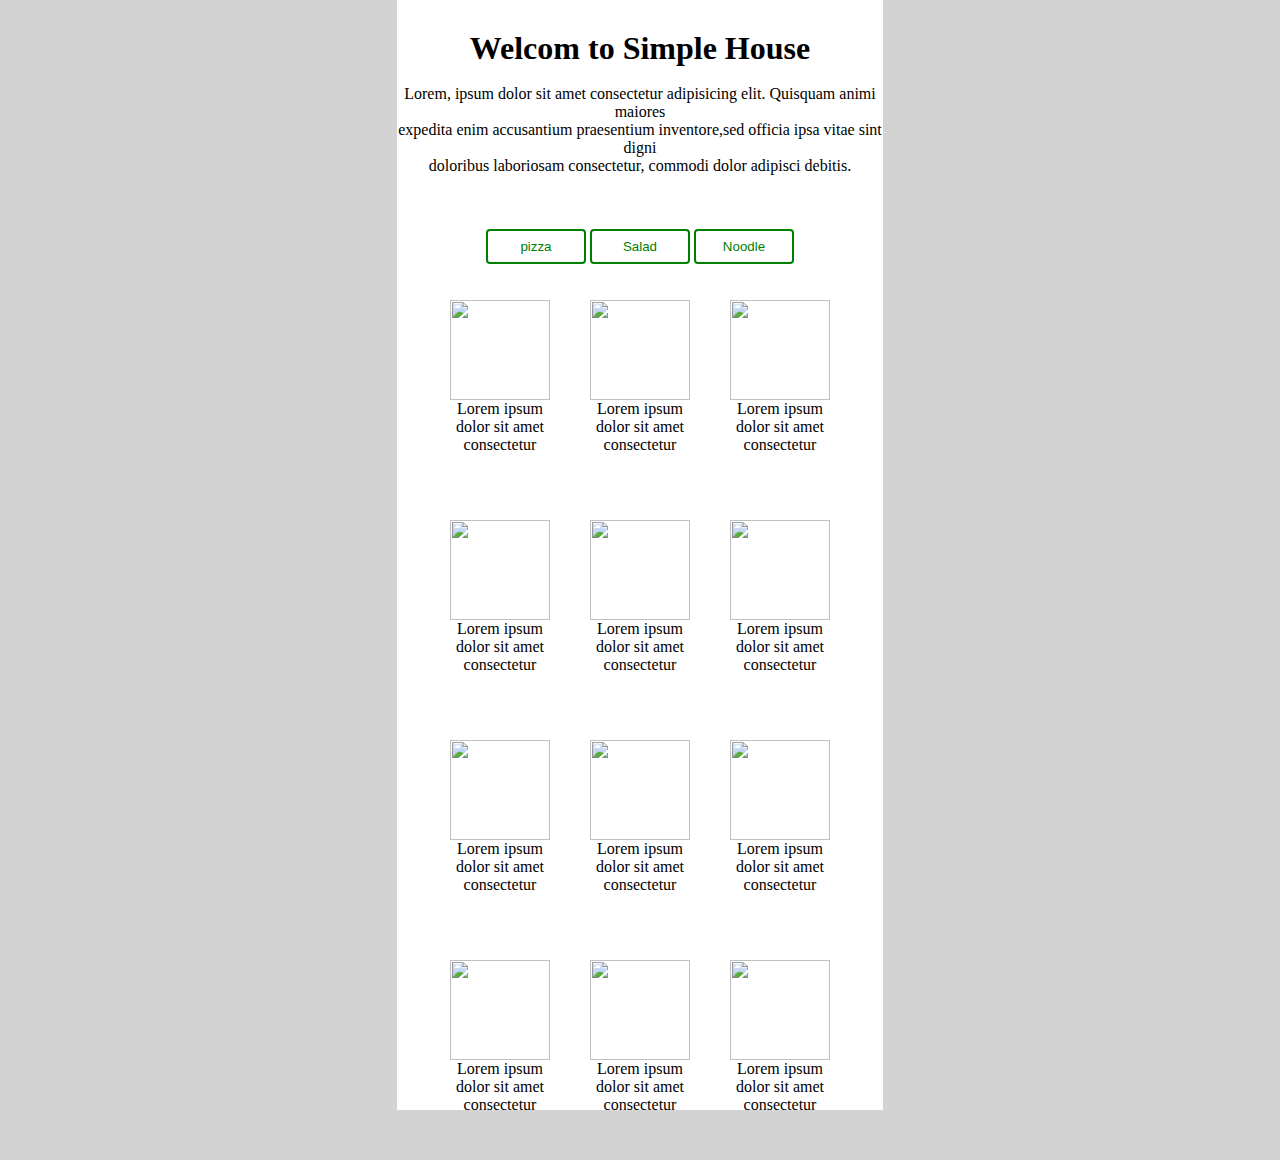
==== index.html @ e00dbb07 "HTML and CSS file name changed" ====
<html lang="en">
  <head>
    <meta charset="UTF-8" />
    <meta name="viewport" content="width=device-width, initial-scale=1.0" />
    <title>Display</title>
    <link rel="stylesheet" href="style.css" />
  </head>
  <body
    style="background-color: lightgray; display: flex; justify-content: center"
  >
    <div class="main-container">
      <div class="two">
        <h1>Welcom to Simple House</h1>
        <br />
        <l1
          >Lorem, ipsum dolor sit amet consectetur adipisicing elit. Quisquam
          animi maiores</l1
        ><br />
        <l1
          >expedita enim accusantium praesentium inventore,sed officia ipsa
          vitae sint digni</l1
        ><br />
        <l1
          >doloribus laboriosam consectetur, commodi dolor adipisci debitis.</l1
        ><br />
      </div>
      <br /><br /><br />

      <div class="two">
        <button class="three">pizza</button>
        <button class="three">Salad</button>
        <button class="three">Noodle</button>
      </div>
      <br /><br />

      <div class="five">
        <!-- card-1 -->

        <div class="four">
          <img
            src="https://upload.wikimedia.org/wikipedia/commons/thumb/a/a3/Eq_it-na_pizza-margherita_sep2005_sml.jpg/640px-Eq_it-na_pizza-margherita_sep2005_sml.jpg"
            height="100px"
            width="100px"
          />

          <div>
            <l>Lorem ipsum dolor sit amet consectetur</l>
          </div>
        </div>

        <!-- card-2 -->

        <div class="four">
          <img
            src="https://www.cookerru.com/wp-content/uploads/2022/09/pan-fried-noodles-main-preview.jpg"
            height="100px"
            width="100px"
          />

          <div>
            <l>Lorem ipsum dolor sit amet consectetur</l>
          </div>
        </div>

        <!-- card-3 -->

        <div class="four">
          <img
            src="https://www.shutterstock.com/image-photo/burger-tomateoes-lettuce-pickles-on-600nw-2309539129.jpg"
            height="100px"
            width="100px"
          />

          <div>
            <l>Lorem ipsum dolor sit amet consectetur</l>
          </div>
        </div>

        <!-- card-4 -->

        <div class="four">
          <img
            src="https://www.vegrecipesofindia.com/wp-content/uploads/2014/01/grilled-sandwich-4.jpg"
            height="100px"
            width="100px"
          />

          <div>
            <l>Lorem ipsum dolor sit amet consectetur</l><br />
            <p></p>
          </div>
        </div>

        <!-- card-5 -->

        <div class="four">
          <img
            src="https://www.cookerru.com/wp-content/uploads/2022/09/pan-fried-noodles-main-preview.jpg"
            height="100px"
            width="100px"
          />

          <div>
            <l>Lorem ipsum dolor sit amet consectetur</l><br />
            <p></p>
          </div>
        </div>

        <!-- card-6 -->

        <div class="four">
          <img
            src="https://www.shutterstock.com/image-photo/burger-tomateoes-lettuce-pickles-on-600nw-2309539129.jpg"
            height="100px"
            width="100px"
          />

          <div>
            <l>Lorem ipsum dolor sit amet consectetur</l><br />
            <p></p>
          </div>
        </div>

        <!-- card-7 -->

        <div class="four">
          <img
            src="https://www.vegrecipesofindia.com/wp-content/uploads/2014/01/grilled-sandwich-4.jpg"
            height="100px"
            width="100px"
          />

          <div>
            <l>Lorem ipsum dolor sit amet consectetur</l><br />
            <p></p>
          </div>
        </div>

        <!-- card-8 -->

        <div class="four">
          <img
            src="https://upload.wikimedia.org/wikipedia/commons/thumb/a/a3/Eq_it-na_pizza-margherita_sep2005_sml.jpg/640px-Eq_it-na_pizza-margherita_sep2005_sml.jpg"
            height="100px"
            width="100px"
          />

          <div>
            <l>Lorem ipsum dolor sit amet consectetur</l><br />
            <p></p>
          </div>
        </div>

        <!-- card-9 -->

        <div class="four">
          <img
            src="https://www.vegrecipesofindia.com/wp-content/uploads/2014/01/grilled-sandwich-4.jpg"
            height="100px"
            width="100px"
          />

          <div>
            <l>Lorem ipsum dolor sit amet consectetur</l><br />
            <p></p>
          </div>
        </div>

        <!-- card-10 -->

        <div class="four">
          <img
            src="https://upload.wikimedia.org/wikipedia/commons/thumb/a/a3/Eq_it-na_pizza-margherita_sep2005_sml.jpg/640px-Eq_it-na_pizza-margherita_sep2005_sml.jpg"
            height="100px"
            width="100px"
          />

          <div>
            <l>Lorem ipsum dolor sit amet consectetur</l><br />
            <p></p>
          </div>
        </div>

        <!-- card-11 -->

        <div class="four">
          <img
            src="https://www.cookerru.com/wp-content/uploads/2022/09/pan-fried-noodles-main-preview.jpg"
            height="100px"
            width="100px"
          />

          <div>
            <l>Lorem ipsum dolor sit amet consectetur</l><br />
            <p></p>
          </div>
        </div>

        <!-- card-12 -->

        <div class="four">
          <img
            src="https://www.shutterstock.com/image-photo/burger-tomateoes-lettuce-pickles-on-600nw-2309539129.jpg"
            height="100px"
            width="100px"
          />

          <div>
            <l>Lorem ipsum dolor sit amet consectetur</l><br />
            <p></p>
          </div>
        </div>
      </div>
    </div>
  </body>
</html>
---- style.css ----
*{margin:0px;
  padding:0px;
 }

.main-container {
height:120%;
width:38%;
background-color:white;
text-align: center;
padding-top: 30px;
/* border: 2px solid red; */
}

h1 {text-align:center;}

.two {text-align:center;}

button:hover {
background-color: green;
color:white;}

.three { 
padding: 8px;
background-color: white;
color:green;
width:100px;
border-radius: 4px;
border:2px solid green;
}

.four {
display:inline-block;
height:200px; width:120;
text-align: center;
}

.five {
display:flex; 
flex-wrap: wrap;
justify-content:center; 
gap:20px;
}
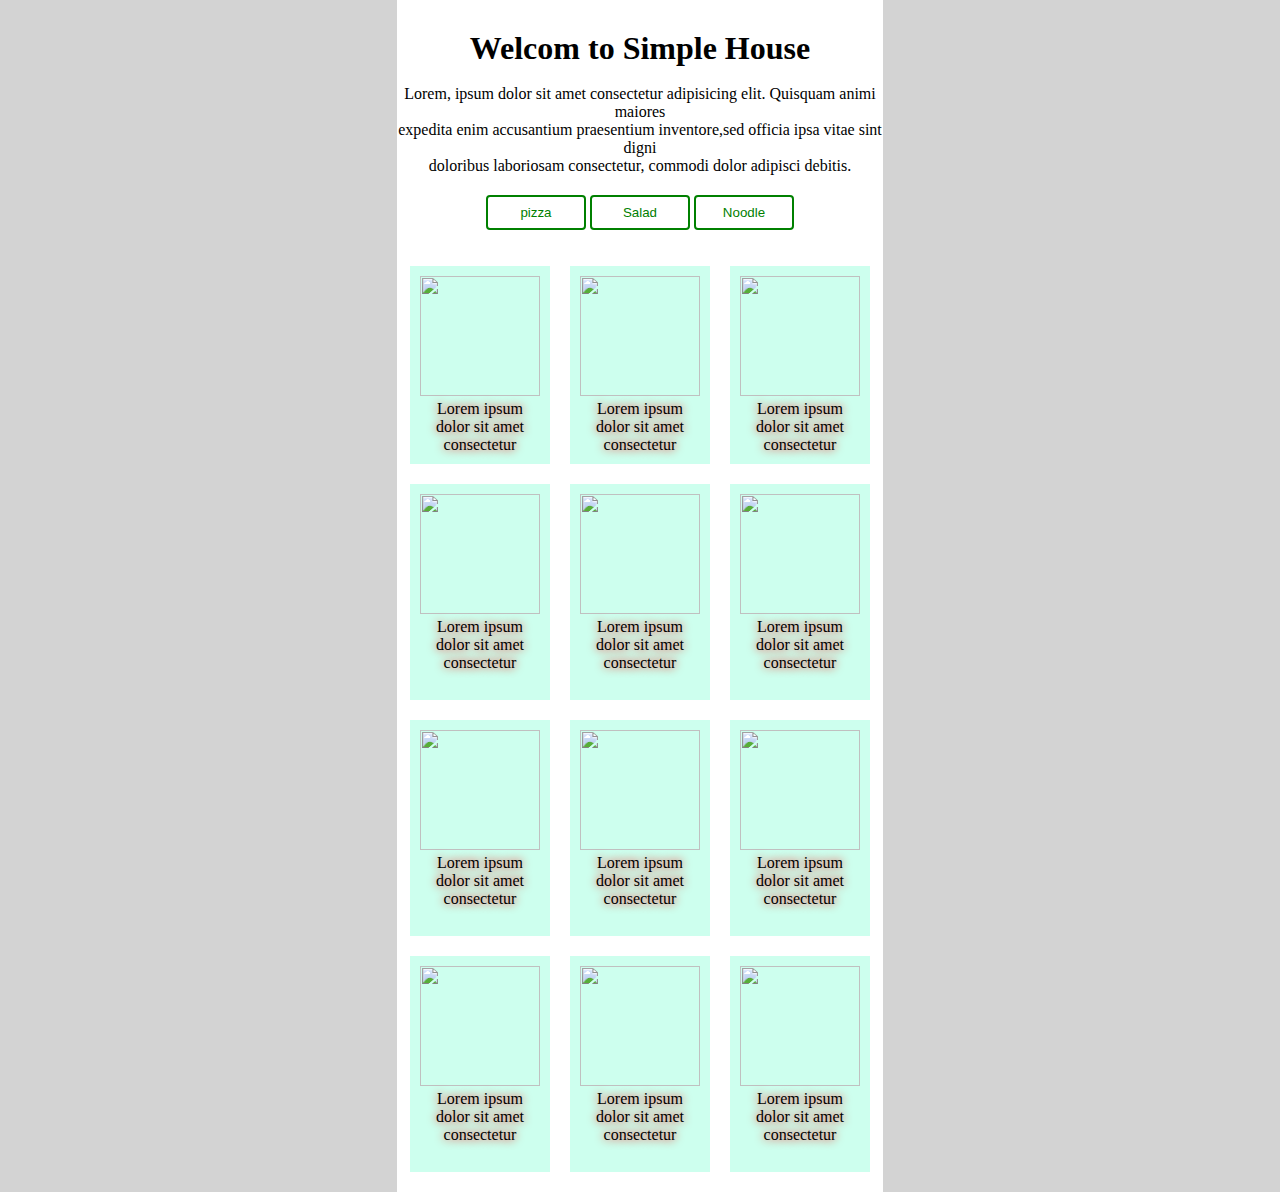
==== commit 3e0b1d4f: "made responsive" ====
--- a/index.html
+++ b/index.html
@@ -9,7 +9,7 @@
     style="background-color: lightgray; display: flex; justify-content: center"
   >
     <div class="main-container">
-      <div class="two">
+      <div class="des-prg-sec">
         <h1>Welcom to Simple House</h1>
         <br />
         <l1
@@ -24,189 +24,173 @@
           >doloribus laboriosam consectetur, commodi dolor adipisci debitis.</l1
         ><br />
       </div>
-      <br /><br /><br />
-
-      <div class="two">
-        <button class="three">pizza</button>
-        <button class="three">Salad</button>
-        <button class="three">Noodle</button>
+
+      <div class="button-sec">
+        <button>pizza</button>
+        <button>Salad</button>
+        <button>Noodle</button>
       </div>
       <br /><br />
 
-      <div class="five">
+      <div class="card-sec">
         <!-- card-1 -->
 
-        <div class="four">
+        <div class="card">
           <img
             src="https://upload.wikimedia.org/wikipedia/commons/thumb/a/a3/Eq_it-na_pizza-margherita_sep2005_sml.jpg/640px-Eq_it-na_pizza-margherita_sep2005_sml.jpg"
-            height="100px"
-            width="100px"
-          />
-
-          <div>
-            <l>Lorem ipsum dolor sit amet consectetur</l>
+          />
+
+          <div class="food-des">
+            <p>Lorem ipsum dolor sit amet consectetur</p>
           </div>
         </div>
 
         <!-- card-2 -->
 
-        <div class="four">
+        <div class="card">
           <img
             src="https://www.cookerru.com/wp-content/uploads/2022/09/pan-fried-noodles-main-preview.jpg"
-            height="100px"
-            width="100px"
-          />
-
-          <div>
-            <l>Lorem ipsum dolor sit amet consectetur</l>
+          />
+
+          <div class="food-des">
+            <p>Lorem ipsum dolor sit amet consectetur</p>
           </div>
         </div>
 
         <!-- card-3 -->
 
-        <div class="four">
+        <div class="card">
           <img
             src="https://www.shutterstock.com/image-photo/burger-tomateoes-lettuce-pickles-on-600nw-2309539129.jpg"
-            height="100px"
-            width="100px"
-          />
-
-          <div>
-            <l>Lorem ipsum dolor sit amet consectetur</l>
+          />
+
+          <div class="food-des">
+            <p>Lorem ipsum dolor sit amet consectetur</p>
           </div>
         </div>
 
         <!-- card-4 -->
 
-        <div class="four">
+        <div class="card">
           <img
             src="https://www.vegrecipesofindia.com/wp-content/uploads/2014/01/grilled-sandwich-4.jpg"
-            height="100px"
-            width="100px"
-          />
-
-          <div>
-            <l>Lorem ipsum dolor sit amet consectetur</l><br />
+          />
+
+          <div class="food-des">
+            <p>Lorem ipsum dolor sit amet consectetur</p>
+            <br />
             <p></p>
           </div>
         </div>
 
         <!-- card-5 -->
 
-        <div class="four">
+        <div class="card">
           <img
             src="https://www.cookerru.com/wp-content/uploads/2022/09/pan-fried-noodles-main-preview.jpg"
-            height="100px"
-            width="100px"
-          />
-
-          <div>
-            <l>Lorem ipsum dolor sit amet consectetur</l><br />
+          />
+
+          <div class="food-des">
+            <p>Lorem ipsum dolor sit amet consectetur</p>
+            <br />
             <p></p>
           </div>
         </div>
 
         <!-- card-6 -->
 
-        <div class="four">
+        <div class="card">
           <img
             src="https://www.shutterstock.com/image-photo/burger-tomateoes-lettuce-pickles-on-600nw-2309539129.jpg"
-            height="100px"
-            width="100px"
-          />
-
-          <div>
-            <l>Lorem ipsum dolor sit amet consectetur</l><br />
+          />
+
+          <div class="food-des">
+            <p>Lorem ipsum dolor sit amet consectetur</p>
+            <br />
             <p></p>
           </div>
         </div>
 
         <!-- card-7 -->
 
-        <div class="four">
+        <div class="card">
           <img
             src="https://www.vegrecipesofindia.com/wp-content/uploads/2014/01/grilled-sandwich-4.jpg"
-            height="100px"
-            width="100px"
-          />
-
-          <div>
-            <l>Lorem ipsum dolor sit amet consectetur</l><br />
+          />
+
+          <div class="food-des">
+            <p>Lorem ipsum dolor sit amet consectetur</p>
+            <br />
             <p></p>
           </div>
         </div>
 
         <!-- card-8 -->
 
-        <div class="four">
+        <div class="card">
           <img
             src="https://upload.wikimedia.org/wikipedia/commons/thumb/a/a3/Eq_it-na_pizza-margherita_sep2005_sml.jpg/640px-Eq_it-na_pizza-margherita_sep2005_sml.jpg"
-            height="100px"
-            width="100px"
-          />
-
-          <div>
-            <l>Lorem ipsum dolor sit amet consectetur</l><br />
+          />
+
+          <div class="food-des">
+            <p>Lorem ipsum dolor sit amet consectetur</p>
+            <br />
             <p></p>
           </div>
         </div>
 
         <!-- card-9 -->
 
-        <div class="four">
+        <div class="card">
           <img
             src="https://www.vegrecipesofindia.com/wp-content/uploads/2014/01/grilled-sandwich-4.jpg"
-            height="100px"
-            width="100px"
-          />
-
-          <div>
-            <l>Lorem ipsum dolor sit amet consectetur</l><br />
+          />
+
+          <div class="food-des">
+            <p>Lorem ipsum dolor sit amet consectetur</p>
+            <br />
             <p></p>
           </div>
         </div>
 
         <!-- card-10 -->
 
-        <div class="four">
+        <div class="card">
           <img
             src="https://upload.wikimedia.org/wikipedia/commons/thumb/a/a3/Eq_it-na_pizza-margherita_sep2005_sml.jpg/640px-Eq_it-na_pizza-margherita_sep2005_sml.jpg"
-            height="100px"
-            width="100px"
-          />
-
-          <div>
-            <l>Lorem ipsum dolor sit amet consectetur</l><br />
+          />
+
+          <div class="food-des">
+            <p>Lorem ipsum dolor sit amet consectetur</p>
+            <br />
             <p></p>
           </div>
         </div>
 
         <!-- card-11 -->
 
-        <div class="four">
+        <div class="card">
           <img
             src="https://www.cookerru.com/wp-content/uploads/2022/09/pan-fried-noodles-main-preview.jpg"
-            height="100px"
-            width="100px"
-          />
-
-          <div>
-            <l>Lorem ipsum dolor sit amet consectetur</l><br />
+          />
+
+          <div class="food-des">
+            <p>Lorem ipsum dolor sit amet consectetur</p>
+            <br />
             <p></p>
           </div>
         </div>
 
         <!-- card-12 -->
 
-        <div class="four">
+        <div class="card">
           <img
             src="https://www.shutterstock.com/image-photo/burger-tomateoes-lettuce-pickles-on-600nw-2309539129.jpg"
-            height="100px"
-            width="100px"
-          />
-
-          <div>
-            <l>Lorem ipsum dolor sit amet consectetur</l><br />
+          />
+
+          <div class="food-des">
+            <p>Lorem ipsum dolor sit amet consectetur</p>
+            <br />
             <p></p>
           </div>
         </div>
--- a/style.css
+++ b/style.css
@@ -1,42 +1,89 @@
-*{margin:0px;
-  padding:0px;
- }
+* {
+  margin: 0px;
+  padding: 0px;
+}
 
 .main-container {
-height:120%;
-width:38%;
-background-color:white;
-text-align: center;
-padding-top: 30px;
-/* border: 2px solid red; */
+  height: auto;
+  width: 38%;
+  background-color: white;
+  text-align: center;
+  padding-top: 30px;
+  padding-bottom: 30px;
+  /* border: 2px solid red; */
 }
 
-h1 {text-align:center;}
-
-.two {text-align:center;}
-
-button:hover {
-background-color: green;
-color:white;}
-
-.three { 
-padding: 8px;
-background-color: white;
-color:green;
-width:100px;
-border-radius: 4px;
-border:2px solid green;
+h1 {
+  text-align: center;
 }
 
-.four {
-display:inline-block;
-height:200px; width:120;
-text-align: center;
+.des-prg-sec {
+  margin-bottom: 20px;
+  text-align: center;
 }
 
-.five {
-display:flex; 
-flex-wrap: wrap;
-justify-content:center; 
-gap:20px;
-}+
+.button-sec {
+  text-align: center;
+
+}
+
+.button-sec button {
+  padding: 8px;
+  background-color: white;
+  color: green;
+  width: 100px;
+  border-radius: 4px;
+  border: 2px solid green;
+}
+
+.button-sec button:hover {
+  background-color: green;
+  color: white;
+}
+
+.card-sec {
+  display: flex;
+  flex-wrap: wrap;
+  justify-content: center;
+  gap: 20px;
+  background-color: white;
+  padding-bottom: 20px;
+}
+
+.card {
+  width: 120px;
+  text-align: center;
+  padding: 10px;
+  background-color: rgba(127, 255, 212, 0.392);
+}
+
+.card img {
+  height: 120px;
+  width: 120px;
+}
+
+.food-des {
+  margin-top: 4px;
+}
+
+.food-des p {
+  
+  text-shadow: 0px 0px 10px red;
+}
+
+
+
+@media screen and (max-width: 786px) {
+  .main-container {
+    width: 100%;
+  }
+
+  .des-prg-sec{
+    font-size: 8px;
+  }
+
+  .card-sec {
+    gap: 10px;
+  }
+}
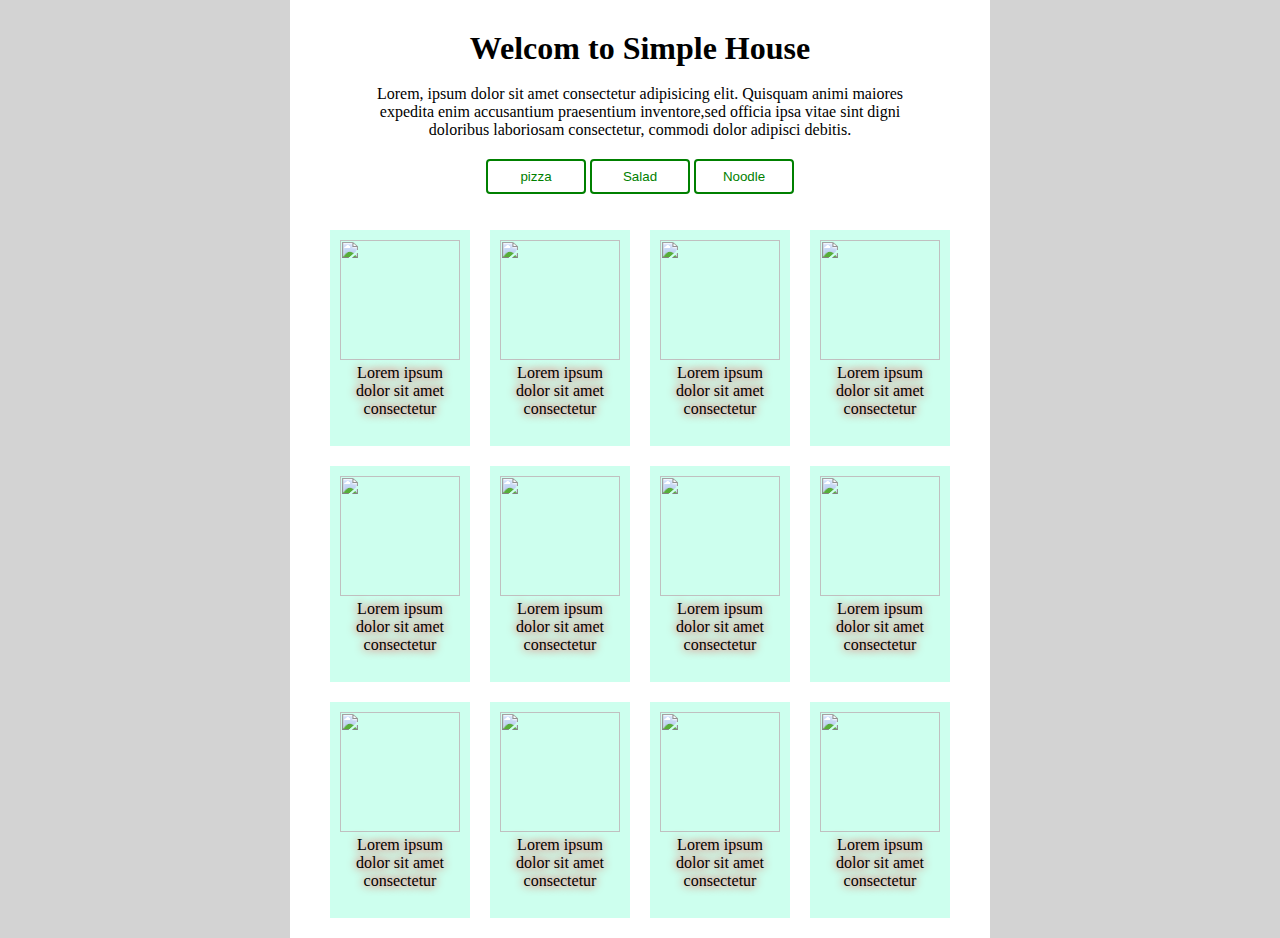
==== commit 8dec323e: "made some change" ====
--- a/index.html
+++ b/index.html
@@ -2,7 +2,7 @@
   <head>
     <meta charset="UTF-8" />
     <meta name="viewport" content="width=device-width, initial-scale=1.0" />
-    <title>Display</title>
+    <title>Dices</title>
     <link rel="stylesheet" href="style.css" />
   </head>
   <body
--- a/style.css
+++ b/style.css
@@ -5,7 +5,7 @@
 
 .main-container {
   height: auto;
-  width: 38%;
+  width: 700px;
   background-color: white;
   text-align: center;
   padding-top: 30px;
